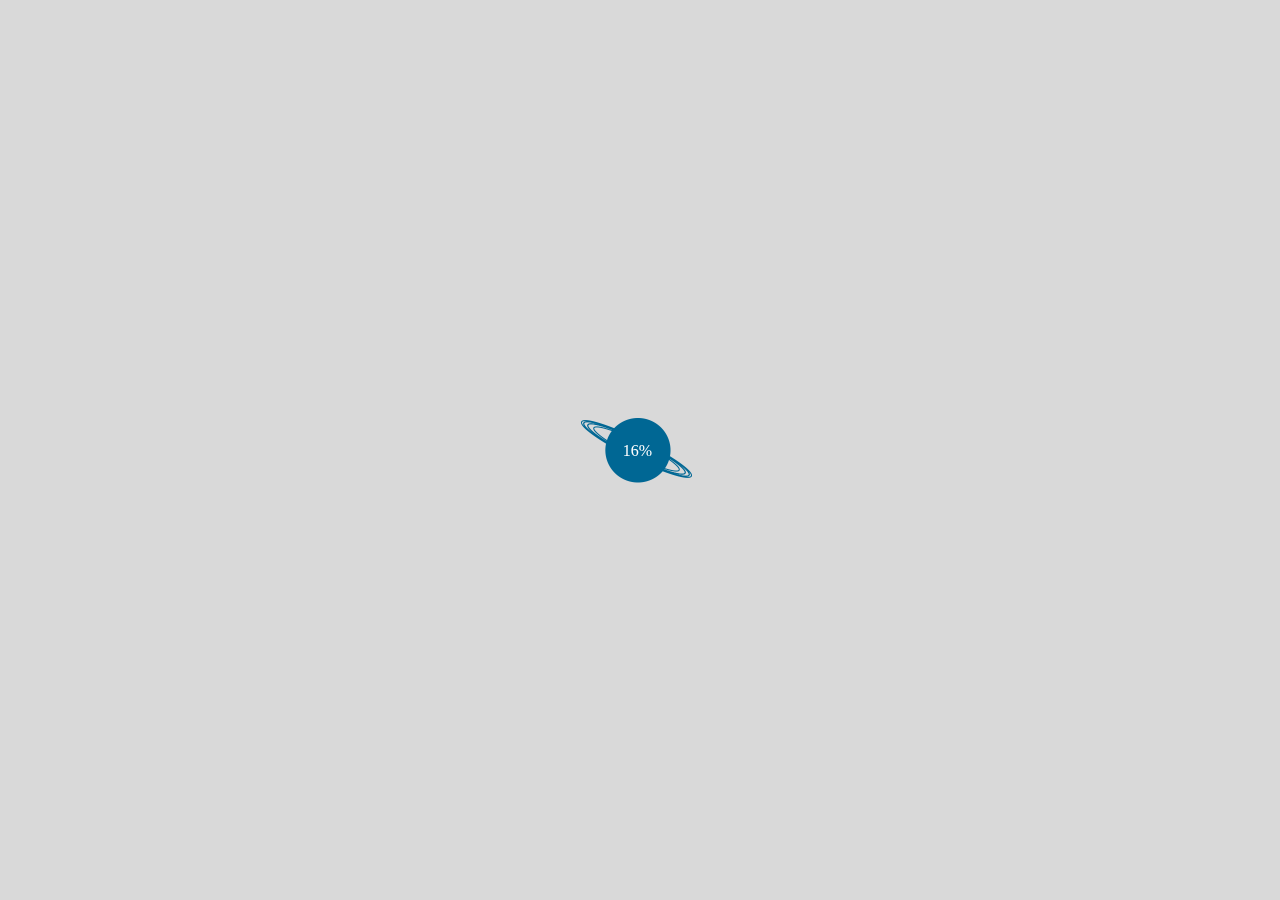
==== index.html @ f5c0e862 "first commit" ====
<html>
<head>
	<title>贴吧合伙人商业挑战赛</title>
	<meta charset="utf-8">
    <meta name="viewport" content="width=640px, height=1009px, initial-scale=1.0,user-scalable=no">
	<meta name="format-detection" content="telephone=no">
	<meta http-equiv="Cache-Control" content="no-cache, no-store, must-revalidate">
	<meta http-equiv="Pragma" content="no-cache">
	<meta http-equiv="Expires" content="0">
	<link rel="stylesheet" type="text/css" href="static/css/swiper.min.css">
	<link rel="stylesheet" type="text/css" href="static/css/lib/animate.css">
	<link rel="stylesheet" type="text/css" href="static/css/animate.css">
	<!-- <link rel="stylesheet" type="text/css" href="static/css/index.css"> -->
	<link rel="stylesheet" type="text/css" href="static/css/index1.css">
	<link rel="stylesheet" type="text/css" href="static/css/icons.css">
	<link rel="stylesheet" type="text/css" href="static/css/layout.css">

	<style type="text/css">
    html, body {
        position: relative;
        height: 100%;
    }
    body {
        background: #eee;
        /*font-family: Helvetica Neue, Helvetica, Arial, sans-serif;*/
        font-size: 12px;
        color:#000;
        margin: 0;
        padding: 0;
        /*text-align: justify;*/
        /*line-height: 1.1em;*/
    }
    *{
    	margin: 0;
    	padding: 0;
    }
    .tx-1-4{
		font-size: 1.4em;
	}

	.tx-1-3{
		font-size: 1.3em;
	}

	.tx-1-2{
		font-size: 1.2em;
	}
	.cf:after {
		content: '';
		display: block;
		clear: both;
		height: 0;
		overflow: hidden;
		visibility: hidden;
	}


	.dialog{
		padding: 5px;
		background: black;
		color: white;
		font-size: 12px;
		border-radius: 3px;
		display: inline-block;
		text-align: justify;
		line-height: 13px;
	}


	@-webkit-keyframes btnRotate {
	0% {
	    -webkit-transform: rotateZ(0deg);
	    }
	100% {
	    -webkit-transform: rotateZ(360deg);
	    }
	}
	.i-circle-in{
	    -webkit-animation: btnRotate 30s linear infinite;
	}
	@-webkit-keyframes btnRotateReserve {
	0% {
	    -webkit-transform: rotateZ(0deg);
	    }
	100% {
	    -webkit-transform: rotateZ(-360deg);
	    }
	}
	.i-circle-out{
	    -webkit-animation: btnRotateReserve 30s linear infinite;
	}

    .swiper-container {
        width: 100%;
        height: 100%;
        background: #000;
        color: white;
    }


	</style>
</head>
<body>
	<img src="static/images/baodian.png" style="display:none">
	<div class="swiper-container">
	    <!-- Additional required wrapper -->
	    <div class="swiper-wrapper">
	        <!-- Slides -->
	        <div class="swiper-slide m1" id="p0">
	        	<div id="planet-loading">
	        		<p><i class="icon i-planet-loading"></i></p>
	        		<p id="loading-text"><span id="loading-num">0</span>%</p>
	        	</div>
	        </div>
	        <div class="swiper-slide m1" id="p1">
	        	<div id="titles">
	        		<i class="icon2 i-circle-in"></i>
	        		<i class="icon2 i-circle-out"></i>
	        		<i id="bd-title" class="text t-db"></i>
		        	<i id="bd-sub-title" class="text t-db-sub"></i>	
	        	</div>
	        	<i id="planet" class="icon i-planet upsidedown"></i>
	        	<i id="secret" class="text t-tangsen"></i>
	        	<i id="tangsen" class="icon i-tangsen"></i>
	        	<div id="to-go-wrapper">
	        		<p class="to-go">GO!</p>
	        		<i class="icon i-to-go upsidedown-fade"></i>
	        	</div>
	        </div>
	        
 			<div class="swiper-slide m1" id="p2">
	        	<div id="waimai-text1">
	        		<i class="text t-waimai1"></i>
	        	</div>
	        	<div id="bajie-dialog">
	        		<div class="dialog">怎么他们就成了土豪和白富美了呢，我老猪弄点钱全扔在肚子了，怎么说？</div>
	        		<i class="icon i-arrow-top-right"></i>
	        	</div>
	        	<div id="waimai-text2">
	        		<i class="text t-waimai2"></i>
	        	</div>
	        	<div id="gaolaozhuang-dialog">
	        		<div class="dialog">八戒，尼玛喊你回家吃饭</div>
	        		<i class="icon i-arrow-bottom-left"></i>
	        	</div>
	        	<i id="waimai-chart" class="icon i-pie-chart"></i>
	        	<p id="zhongkouwei"><i class="text t-waimai3"></i> </p>
	        	<div class="to-go-wrapper-fade" style="left:15%">	
	        	  <i class="icon i-to-go upsidedown-fade"></i>
	        	</div>
	        </div>
	        
 			<div class="swiper-slide m1" id="p3">
 				<div id="modi-text1">
 					<i class="text t-modi1"></i>
 					<i class="icon i-girls"></i>
 				</div>
 				<div id="baigujing-dialog">
	        		<div class="dialog">我的事业线我做主！</div>
	        		<i class="icon i-arrow-middle"></i>
	        	</div>

 				<div id="modi-text2">
 					<i class="text t-modi2"></i>		
 					<ul id="modi-analyze" class="cf">
 						<li class="i-modi0" style="width:30px;height:20px;background:#665ce1;top:23px">
 						</li>
 						<li style="left: 5px;top:5px">
 							<i class="icon i-modi1"></i> 						
 						</li>
 						<li style="left: 10px;">
 							<i class="icon i-modi2"></i> 						
 						</li>
 						<li style="left: 15px;top:14px">
 							<i class="icon i-modi3"></i> 						
 						</li>
 					</ul>
 				</div>
 				<div id="modi-text3">
 					<ul id="girl-dialogs" class="cf">
 						<li>
 							<i class="icon i-girl1"></i>
 						</li>
 						<li>
 							<i class="icon i-girl2"></i>
 						</li>
 						<li>
 							<i class="icon i-girl3"></i>
 						</li>
 						<li>
 							<i class="icon i-girl4"></i>
 						</li>

 					</ul>
 					<i class="icon i-girls-big"></i>
 				</div>
 				<div class="to-go-wrapper-fade" style="left:15%">	
	        		<i class="icon i-to-go upsidedown-fade"></i>
	        	</div>

 			</div>

 			<div class="swiper-slide m1" id="p4">
 				<div id="pp-text1">
 					<i class="text t-pp1"></i>		
 				</div>
 				<div id="pp-text2">
 					<i class="text t-pp2"></i>		
 				</div>
 				<div id="nverguo-dialog">
 					<div class="dialog">我终于知道为什么红孩儿总是光着屁股了……</div>
	        		<i class="icon i-arrow-bottom-left"></i>
 				</div>

 				<div id="pp-text3">
 					<i class="text t-pp3"></i>		
 				</div>
 				<div class="to-go-wrapper-fade" style="right:27%">	        	
 					<i class="icon i-to-go upsidedown-fade"></i>
				</div>
 			</div>
 			<div class="swiper-slide m1" id="p5">
 				<div id="mobile-text1">
 					<i class="text t-mobile1"></i>		
 					<p> <i class="icon i-at-home"></i> </p>
 					<p> <i class="icon i-on-bus"></i> </p>
					<p> <i class="icon i-in-restaurant"></i> </p>
 				</div>
 				 <div id="pansidong-dialog">
 					<div class="dialog">你们不上网会难过，姐不上网会挨饿。</div>
	        		<i class="icon i-arrow-bottom-right"></i>
 				</div>		
 				<div id="mobile-text2">
 					<i class="text t-mobile2"></i>		
 				</div>
 				<div class="to-go-wrapper-fade" style="right:17%">	        	  	<i class="icon i-to-go upsidedown-fade"></i>
 				</div>
 			</div>
 			<div class="swiper-slide m1" id="p6">
 				<div class="zhenjing">
 					<i class="icon i-cover"></i>
 					<i class="text t-zhenjing"></i>
 				</div>
 				<div class="btns">
 					<p><i class="icon i-btn1"></i></p>
 					<p><i class="icon i-btn2"></i></p>
 				</div>
 				<div class="xitian-dialog">
 					<div class="dialog">商业挑战, 不妨一试?</div>
	        		<i class="icon i-arrow-top-left"></i>
 				</div>
 			</div>

 			

	    </div>
	</div>
	<script type="text/javascript" src="static/js/jquery-1.10.2.min.js"></script>
	<script type="text/javascript" src="static/js/swiper.jquery.min.js"></script>
	<script type="text/javascript" src="static/js/touch.js"></script>
	<script type="text/javascript" src="static/js/index.js"></script>

	<script type="text/javascript">
	</script>
</body>
</html>
---- static/css/index.css ----
﻿
/*动画区域*/
.delay0_1{
animation-delay:0.5s;
-webkit-animation-delay:0.5s;
}

.delay1{
animation-delay:1s;
-webkit-animation-delay:1s;
}
.delay1_1{
animation-delay:1.5s;
-webkit-animation-delay:1.5s;
}
.delay2{
animation-delay:2s;
-webkit-animation-delay:2s;
}
.delay2_1{
animation-delay:2.5s;
-webkit-animation-delay:2.5s;
}
.delay3{
animation-delay:3s;
-webkit-animation-delay:3s;
}

.delay3_1{
animation-delay:3.5s;
-webkit-animation-delay:3.5s;
}
.delay4{
animation-delay:4s;
-webkit-animation-delay:4s;
}
.delay4_1{
animation-delay:4.5s;
-webkit-animation-delay:4.5s;
}
.delay5{
animation-delay:5s;
-webkit-animation-delay:5s;
}
.delay5_1{
animation-delay:5.5s;
-webkit-animation-delay:5.5s;
}
.delay6{
animation-delay:6s;
-webkit-animation-delay:6s;
}
.delay6_1{
animation-delay:6.5s;
-webkit-animation-delay:6.5s;
}
.delay7{
animation-delay:7s;
-webkit-animation-delay:7s;
}
.delay7_1{
animation-delay:7.5s;
-webkit-animation-delay:7.5s;
}
.delay8{
animation-delay:8s;
-webkit-animation-delay:8s;
}

.delay8_1{
animation-delay:8.5s;
-webkit-animation-delay:8.5s;
}
.delay9{
animation-delay:9s;
-webkit-animation-delay:9s;
}
.delay9_1{
animation-delay:9.5s;
-webkit-animation-delay:9.5s;
}
.delay10{
animation-delay:10s;
-webkit-animation-delay:10s;
}
.delay10_1{
animation-delay:10.5s;
-webkit-animation-delay:10.5s;
}

.delay11{
animation-delay:11s;
-webkit-animation-delay:11s;
}




@-webkit-keyframes fadeIn {
  0% {opacity: 0;}
  100% {opacity: 1;}
}

@keyframes fadeIn {
  0% {opacity: 0;}
  100% {opacity: 1;}
}
.fadeIn {
  
  -webkit-animation-name: fadeIn;
          animation-name: fadeIn;
  -webkit-animation-duration: 1s;
          animation-duration: 1s;
  -webkit-animation-fill-mode: both;
          animation-fill-mode: both;
      -webkit-animation-timing-function:ease-in;
      animation-timing-function:ease-in;
}
@-webkit-keyframes fadeOut{
  0% {opacity: 1;}
  100% {opacity: 0;}
}

@keyframes fadeOut {
  0% {opacity: 1;}
  100% {opacity: 0;}
}
.fadeOut {
  -webkit-animation-name: fadeOut;
          animation-name: fadeOut;
  -webkit-animation-duration: 1s;
          animation-duration: 1s;
  -webkit-animation-fill-mode: both;
          animation-fill-mode: both;
      -webkit-animation-timing-function:ease-in;
      animation-timing-function:ease-in;
}


/*定位元素*/
.sprite {display:inline-block; overflow:hidden; background-repeat: no-repeat;background-image:url(../images/sentence.png);position:absolute;display: none;}
.sentence01 {width:164px; height:512px; background-position: -2px -738px}
.sentence02 {width:53px; height:414px; background-position: -484px -547px}
.sentence101 {width:396px; height:78px; background-position: -539px -295px}
.sentence102 {width:421px; height:44px; background-position: -539px -211px}
.sentence1031 {width:92px; height:339px; background-position: -915px -953px;}
.sentence1032 {width:92px; height:339px; background-position: -821px -905px}
.sentence11 {width:547px; height:90px; background-position: -2px -2px}
.sentence111 {width:392px; height:528px; background-position: -539px -375px}
.sentence12 {width:543px; height:54px; background-position: -2px -94px}
.sentence131 {width:92px; height:329px; background-position: -378px -1648px;}
.sentence132 {width:92px; height:329px; background-position: -378px -1317px}
.sentence21 {width:391px; height:79px; background-position: -2px -192px}
.sentence22 {width:418px; height:36px; background-position: -539px -257px}
.sentence231 {width:93px; height:336px; background-position: -389px -530px;}
.sentence232 {width:93px; height:336px; background-position: -395px -192px}
.sentence31 {width:373px; height:115px; background-position: -2px -570px}
.sentence32 {width:430px; height:41px; background-position: -539px -168px}
.sentence331 {width:92px; height:349px; background-position: -284px -1659px;}
.sentence332 {width:92px; height:349px; background-position: -284px -1308px}
.sentence41 {width:387px; height:77px; background-position: -2px -273px}
.sentence42 {width:387px; height:50px; background-position: -2px -352px}
.sentence431 {width:92px; height:356px; background-position: -2px -1610px;}
.sentence432 {width:92px; height:356px; background-position: -2px -1252px}
.sentence51 {width:83px; height:463px; background-position: -933px -488px}
.sentence52 {width:38px; height:318px; background-position: -971px -168px}
.sentence531 {width:92px; height:352px; background-position: -394px -963px;}
.sentence532 {width:92px; height:352px; background-position: -539px -905px}
.sentence61 {width:456px; height:78px; background-position: -551px -88px}
.sentence62 {width:316px; height:49px; background-position: -2px -687px}
.sentence631 {width:92px; height:352px; background-position: -190px -1523px;}
.sentence632 {width:92px; height:352px; background-position: -96px -1523px}
.sentence71 {width:130px; height:343px; background-position: -168px -738px}
.sentence72 {width:39px; height:395px; background-position: -498px -150px}
.sentence731 {width:92px; height:350px; background-position: -168px -1083px;}
.sentence732 {width:92px; height:438px; background-position: -300px -868px}
.sentence81 {width:385px; height:90px; background-position: -2px -404px}
.sentence82 {width:385px; height:72px; background-position: -2px -496px}
.sentence831 {width:92px; height:337px; background-position: -488px -1259px;}
.sentence832 {width:92px; height:337px; background-position: -633px -1246px}
.sentence91 {width:458px; height:84px; background-position: -551px -2px}
.sentence92 {width:494px; height:40px; background-position: -2px -150px}
.sentence931 {width:92px; height:339px; background-position: -727px -905px;}
.sentence932 {width:92px; height:339px; background-position: -633px -905px}

.sentence01 {top:313px;left:262px;}
.sentence02 {top:418px;left:192px;}
.sentence101 {top:372px;left:166px;}
.sentence102 {top:472px;left:166px;}
.sentence1031 {top:206px;left:58px;}
.sentence1032 {top:206px;left:58px;}
.sentence11 {top:475px;left:43px;}
.sentence111{top:147px;left:104px;}
.sentence12 {top:571px;left:43px;}
.sentence131 {top:182px;left:279px;}
.sentence132{top:182px;left:279px;}
.sentence21 {top:180px;left:32px;}
.sentence22 {top:279px;left:32px;}
.sentence231 {top:168px;left:453px;}
.sentence232 {top:168px;left:453px;}
.sentence31 {top:464px;left:16px;}
.sentence32 {top:600px;left:16px;}
.sentence331 {top:182px;left:83px;}
.sentence332 {top:182px;left:83px;}
.sentence41 {top:450px;left:94px;}
.sentence42 {top:544px;left:94px;}
.sentence431 {top:162px;left:479px;}
.sentence432 {top:162px;left:479px;}
.sentence51 {top:173px;left:370px;}
.sentence52 {top:173px;left:278px;}
.sentence531{top:188px;left:483px;}
.sentence532 {top:188px;left:483px;}
.sentence61{top:254px;left:32px;}
.sentence62{top:350px;left:32px;}
.sentence631 {top:162px;left:501px;}
.sentence632 {top:162px;left:501px;}
.sentence71 {top:154px;left:487px;}
.sentence72 {top:154px;left:423px;}
.sentence731 {top:158px;left:35px;}
.sentence732 {top:158px;left:35px;}
.sentence81 {top:164px;left:202px;}
.sentence82 {top:255px;left:202px;}
.sentence831 {top:163px;left:49px;}
.sentence832 {top:163px;left:49px;}
.sentence91 {top:435px;left:58px;}
.sentence92 {top:540px;left:22px;}
.sentence931{top:156px;left:516px;}
.sentence932{top:153px;left:516px;}

.photo {display:inline-block; overflow:hidden; background-repeat: no-repeat;position: absolute;left:0;display:none;}
.photo1 {width:640px; height:469px;background-image:url(../images/photo1.png);top:667px;bottom:0px;}
.photo10 {width:640px; height:355px;background-image:url(../images/photo10.png);bottom:0px;}
.photo2 {width:640px; height:505px;background-image:url(../images/photo2.png);bottom:0px;}
.photo3 {width:640px; height:443px;background-image:url(../images/photo3.png);top:643px;}
.photo4 {width:640px; height:458px;background-image:url(../images/photo4.png);top:678px;}
.photo5 {width:640px; height:466px;background-image:url(../images/photo5.png);top:670px;}
.photo6 {width:640px; height:381px;background-image:url(../images/photo6.png);top:755px;}
.photo7 {width:640px; height:381px;background-image:url(../images/photo7.png);bottom:0px;}
.photo8 {width:640px; height:368px;background-image:url(../images/photo8.png);bottom:0px;}
.photo9 {width:640px; height:550px;background-image:url(../images/photo9.png);top:586px;}
.photo14{top:622px;}
.photo34{top:514px;}   
.photo44{top:534px;}
.photo54{top:570px;} 
.photo64{top:655px;}
.photo94{top:486px;}
.photo55{bottom:0px;}        
.sprite-last {display:inline-block; overflow:hidden; background-repeat: no-repeat;background-image:url(../images/last-page.png);position: absolute;}
.job1 {width:443px; height:90px; background-position: -447px -385px}
.job2 {width:443px; height:90px; background-position: -2px -303px}
.job3 {width:443px; height:90px; background-position: -544px -293px}
.job4 {width:442px; height:90px; background-position: -2px -395px}
.last-title-1 {width:545px; height:141px; background-position: -2px -2px}
.last-title-2 {width:540px; height:156px; background-position: -2px -145px}
.share {width:396px; height:289px; background-position: -549px -2px}

.job1 {top:228px;left:98px;}
.job2 {top:336px;left:98px;}
.job3 {top:444px;left:98px;}
.job4 {top:552px;left:98px;}
.last-title-1 {top:78px;left:46px;}
.last-title-2 {top:662px;left:46px;}
.share {top:51px;left:196px;}

.job16 {top:278px;left:98px;}
.job26 {top:386px;left:98px;}
.job36 {top:494px;left:98px;}
.job46 {top:602px;left:98px;}
.last-title-16 {top:128px;left:46px;}
.last-title-26 {top:712px;left:46px;}
.share-mask{
    height:2000px;
    display:none;
    position:fixed;
    width:640px;
    background-color: rgba(0,0,0,0.85);
    top:0px;
}
.mask-gobal{
  position:fixed;
  background:#fff;
  top:0px;
  width:100%;
  height:2000px;
  z-index:1000;
 }
.load-word{
  width:100%;
  text-align:center;
  font-size:20px;
  font-family: "微软雅黑";
  color:#a3a3a3;
  position:fixed;
  top:618px;
}
.load-img{
  position:fixed;
  top:365px;
  left:50%;
  width: 30%;
  margin-left:-15% 
}
.up-15{
  transform: translate(0,-150px);
  -webkit-transform:translate(0,-150px);
}
.up-64{
  transform: translate(0,-64px);
  -webkit-transform:translate(0,-64px);
}
.up-50{
  transform: translate(0,-50px);
  -webkit-transform:translate(0,-50px);
}
.music-sprite {display:inline-block; overflow:hidden; background-repeat: no-repeat;background-image:url(../images/music.png);position: absolute;}
.musicoff{width:47px; height:47px; background-position: -2px -51px}
.music{width:47px; height:47px; background-position: -2px -2px}
#musicBtn{
  position: absolute;
  top:20px;
  right:20px;      
}
.arrow-one{
  transform: rotate(180deg);
  -webkit-transform:rotate(180deg);
}
---- static/css/index1.css ----
.upsidedown{
	-webkit-animation: updownup 3s linear infinite;
	-moz-animation: updownup 3s linear infinite;
	-ms-animation: updownup 3s linear infinite;
	-o-animation: updownup 3s linear infinite;
	animation: updownup 3s linear infinite;
}
.upsidedown-fade{
	-webkit-animation: updownup-five 1s linear infinite;
	-moz-animation: updownup-five 1s linear infinite;
	-ms-animation: updownup-five 1s linear infinite;
	-o-animation: updownup-five 1s linear infinite;
	animation: updownup-five 1s linear infinite;
}

.animated0_3{
	-webkit-animation-duration: 0.3s;
		animation-duration: 0.3s;
		-webkit-animation-fill-mode: both;
		animation-fill-mode: both;
}
.animated0_5{
	-webkit-animation-duration: 0.5s;
		animation-duration: 0.5s;
		-webkit-animation-fill-mode: both;
		animation-fill-mode: both;
}
.animated1{
	-webkit-animation-duration: 1s;
		animation-duration: 1s;
		-webkit-animation-fill-mode: both;
		animation-fill-mode: both;
}

.animated1_5{
	-webkit-animation-duration: 1.5s;
		animation-duration: 1.5s;
		-webkit-animation-fill-mode: both;
		animation-fill-mode: both;
}

.delay0_1{
animation-delay:0.5s;
-webkit-animation-delay:0.5s;
}

.delay1{
animation-delay:1s;
-webkit-animation-delay:1s;
}
.delay1_1{
animation-delay:1.5s;
-webkit-animation-delay:1.5s;
}
.delay2{
animation-delay:2s;
-webkit-animation-delay:2s;
}
.delay2_1{
animation-delay:2.5s;
-webkit-animation-delay:2.5s;
}
.delay3{
animation-delay:3s;
-webkit-animation-delay:3s;
}

.delay3_1{
animation-delay:3.5s;
-webkit-animation-delay:3.5s;
}
.delay4{
animation-delay:4s;
-webkit-animation-delay:4s;
}
.delay4_1{
animation-delay:4.5s;
-webkit-animation-delay:4.5s;
}
.delay5{
animation-delay:5s;
-webkit-animation-delay:5s;
}
.delay5_1{
animation-delay:5.5s;
-webkit-animation-delay:5.5s;
}
.delay6{
animation-delay:6s;
-webkit-animation-delay:6s;
}
.delay6_1{
animation-delay:6.5s;
-webkit-animation-delay:6.5s;
}
.delay7{
animation-delay:7s;
-webkit-animation-delay:7s;
}
.delay7_1{
animation-delay:7.5s;
-webkit-animation-delay:7.5s;
}
.delay8{
animation-delay:8s;
-webkit-animation-delay:8s;
}

.delay8_1{
animation-delay:8.5s;
-webkit-animation-delay:8.5s;
}
.delay9{
animation-delay:9s;
-webkit-animation-delay:9s;
}
.delay9_1{
animation-delay:9.5s;
-webkit-animation-delay:9.5s;
}
.delay10{
animation-delay:10s;
-webkit-animation-delay:10s;
}
.delay10_1{
animation-delay:10.5s;
-webkit-animation-delay:10.5s;
}

.delay11{
animation-delay:11s;
-webkit-animation-delay:11s;
}


    #p1, #p2, #p3, #p4, #p5, #p6{
    	background-repeat: no-repeat;
    	background-position:center;
        -webkit-background-size: auto 100%;
        background-size: auto 100%; 
    }
    #p0{
    	background: #d9d9d9;
    }
    #p1{
    	background-color: #d9d9d9;
    	background-image: url('bg/p1.jpg');
    }
    #p2{
    	background-image: url('bg/p2.jpg'), -webkit-gradient(linear, left top, left bottom, from(#31ccc0), to(#2897ca)); 
    	background-image: url('bg/p2.jpg'), -webkit-linear-gradient(to bottom, #31ccc0, #2897ca);
    	background-image: url('bg/p2.jpg'), -moz-linear-gradient(to bottom, #31ccc0, #2897ca);    	
    	background-image: url('bg/p2.jpg'), linear-gradient(to bottom, #31ccc0, #2897ca);
    	background-image: url('bg/p2.jpg'), -o-linear-gradient(to bottom, #31ccc0, #2897ca);    	
    }    
    #p3{
    	background-image: url('bg/p3.jpg'), -webkit-gradient(linear, left top, left bottom, from(#3493d0), to(#c179f4)); 
    	background-image: url('bg/p3.jpg'), -webkit-linear-gradient(to bottom, #3493d0, #c179f4);
    	background-image: url('bg/p3.jpg'), -moz-linear-gradient(to bottom, #3493d0, #c179f4);    	
    	background-image: url('bg/p3.jpg'), linear-gradient(to bottom, #3493d0, #c179f4);
    	background-image: url('bg/p3.jpg'), -o-linear-gradient(to bottom, #3493d0, #c179f4);    	    	
/*    	background-image: url('static/css/bg/p3.jpg'), linear-gradient(to bottom, #3493d0, #c179f4);*/
	}
    #p4{
    	background-image: url('bg/p4.jpg'), -webkit-gradient(linear, left top, left bottom, from(#ca73e7), to(#f04b3e)); 
    	background-image: url('bg/p4.jpg'), -webkit-linear-gradient(to bottom, #ca73e7, #f04b3e);
    	background-image: url('bg/p4.jpg'), -moz-linear-gradient(to bottom, #ca73e7, #f04b3e);    	
    	background-image: url('bg/p4.jpg'), linear-gradient(to bottom, #ca73e7, #f04b3e);
    	background-image: url('bg/p4.jpg'), -o-linear-gradient(to bottom, #ca73e7, #f04b3e);    	    	
    }
    #p5{
    	background-image: url('bg/p5.jpg'), -webkit-gradient(linear, left top, left bottom, from(#f14f3a), to(#f1973a)); 
    	background-image: url('bg/p5.jpg'), -webkit-linear-gradient(to bottom, #f14f3a, #f1973a);
    	background-image: url('bg/p5.jpg'), -moz-linear-gradient(to bottom, #f14f3a, #f1973a);    	
    	background-image: url('bg/p5.jpg'), linear-gradient(to bottom, #f14f3a, #f1973a);
    	background-image: url('bg/p5.jpg'), -o-linear-gradient(to bottom, #f14f3a, #f1973a);    	    	    	
    	/*background-image: url('static/css/bg/p5.jpg'), linear-gradient(to bottom, #f14f3a, #f1973a);*/
    }    
    #p6{
    	background-image: url('bg/p6.jpg'), -webkit-gradient(linear, left top, left bottom, from(#f2a339), to(#fefc26)); 
    	background-image: url('bg/p6.jpg'), -webkit-linear-gradient(to bottom, #f2a339, #fefc26);
    	background-image: url('bg/p6.jpg'), -moz-linear-gradient(to bottom, #f2a339, #fefc26);    	
    	background-image: url('bg/p6.jpg'), linear-gradient(to bottom, #f2a339, #fefc26);
    	background-image: url('bg/p6.jpg'), -o-linear-gradient(to bottom, #f2a339, #fefc26);    	    	    	

    	/*background-image: url('static/css/bg/p6.jpg'), linear-gradient(to bottom, #f2a339, #fefc26);*/
    }
---- static/css/icons.css ----
.icon{
	background: url('icons/icons1.png');
	display: inline-block;
	background-size: 500px 600px;
}
.icon2{
	background: url('icons/icon2.png');
	display: inline-block;
	background-size: 500px 600px;
}
.i-planet-loading{
	width: 115px;
	height: 67px;
	background-position: -345px -185px;
}
.i-planet{
	width: 80px;
	height: 45px;
	background-position: 0 0;
}
.i-circle-in{ 
  width: 211px;
  height: 211px;
  background-position: -8px -2px;
}
.i-circle-out{
  width: 229px;
  height: 229px;
  background-position: -2px -220px;
}

.i-tangsen{
  width: 170px;
  height: 155px;
  background-position: 0 -58px;
}
.i-to-go{
	width: 20px;
	height: 36px;
	background-position: 0 -220px;
}
.i-cow{
	width: 120px;
	height: 15px;
	background-position: 0 -255px;
}

.i-girls{
	width: 140px;
	height: 50px;
	background-position: 0 -278px;
}
.i-cow{
	width: 120px;
	height: 15px;
	background-position: 0 -255px;
}
.i-girls-big{
	width: 225px;
	height: 70px;
	background-position: 0 -330px;
}
.i-pie-chart{
	width: 250px;
	height: 115px;
	background-position: 0px -434px;	
}
.i-chart{
	width: 110px;
	height: 45px;
	background-position: -85px 0px;
}
.i-at-home{
	width: 140px;
	height: 50px;
	background-position: -180px -55px;
}
.i-on-bus{
  width: 140px;
  height: 55px;
  background-position: -180px -106px;
}
.i-in-restaurant{
	width: 140px;
	height: 52px;
	background-position: -180px -160px;
}
.i-arrow-top-right{
	width: 10px;
	height: 10px;
	background-position: 0 -410px;
}
.i-arrow-bottom-left{
	width: 10px;
	height: 10px;
	background-position: -11px -410px;
}
.i-arrow-middle{
	width: 10px;
	height: 10px;
	background-position: -22px -410px;
}
.i-arrow-bottom-right{
	width: 10px;
	height: 10px;
	background-position: -32px -410px;
}

.i-arrow-top-left{
	width: 10px;
	height: 10px;
	background-position: -43px -410px;
}
.i-arrow-bottom-right-blue{
	width: 10px;
	height: 10px;
	background-position: -57px -410px;
}

.i-arrow-bottom-left-blue{
	width: 10px;
	height: 10px;
	background-position: -70px -410px;
}
.i-girl1{
	width: 70px;
	height: 45px;
	background-position: 0px -556px;	
}
.i-girl2{
	width: 68px;
	height: 45px;
	background-position: -74px -556px;	
}
.i-girl3{
	width: 58px;
	height: 45px;
	background-position: -146px -556px;	
}
.i-girl4{
  width: 40px;
  height: 45px;
  background-position: -205px -556px;	
}
.i-modi1{
	width: 48px;
	height: 48px;
	background-position: -265px -525px;
}
.i-modi2{
	width: 55px;
	height: 55px;
	background-position: -314px -518px;
}
.i-modi3{
	width: 60px;
	height: 60px;
	background-position: -371px -515px;
}


.i-cover{
	width: 55px;
	height: 165px;
	background-position: -340px -2px;
}

.i-btn1{
	width: 219px;
	height: 39px;
	background-position: -264px -432px;
}
.i-btn2{
	width: 219px;
	height: 39px;
	background-position: -264px -471px;
}

/*文字部分*/
.text{	
	background: url('icons/text.png');
	display: inline-block;
	background-size: 500px 600px;
}
.t-db{
	width: 225px;
	height: 123px;
	background-position: 0 0;
}
.t-db-sub{
	width: 225px;
	height: 40px;
	background-position: 0 -123px;
}
.t-tangsen{
	width: 150px;
	height: 27px;
	background-position: 0 -165px;
}
.t-waimai1{
	width: 138px;
	height: 110px;
	background-position: 0 -195px;
}
.t-waimai2{
	width: 162px;
	height: 78px;
	background-position: 0 -305px;
}
.t-waimai3{
	width: 155px;
	height: 20px;
	background-position: 0 -390px;
}

.t-modi1{
	width: 150px;
	/*height: 100px;*/
	height: 50px;
	background-position: 0 -412px;
}
.t-modi2{
	width: 150px;
	height: 32px;
	background-position: 0 -512px;
}


.t-pp1{
	width: 227px;
	height: 63px;
	background-position: -173px -200px;
}
.t-pp2{
	width: 227px;
	height: 73px;
	background-position: -173px -275px;
}
.t-pp3{
	width: 170px;
	height: 140px;
	background-position: -173px -355px;
}

.t-mobile1{
	width: 145px;
	height: 45px;
	background-position: -183px -507px;
}
.t-mobile2{
	width: 165px;
	height: 55px;
	background-position: -0 -545px;
}

.t-zhenjing{
  width: 147px;
  height: 245px;
  background-position: -351px -349px;
}
---- static/css/layout.css ----
#p2 .to-go-wrapper-fade, #p3 .to-go-wrapper-fade, 
#p4 .to-go-wrapper-fade, #p5 .to-go-wrapper-fade{
	position: absolute;
	bottom: 7px;
}

#planet-loading{
	position: absolute;
	top: 50%;
	left: 50%;
	margin-left: -60px;
	margin-top: -33px;
}
#loading-text{
  margin-top: -40px;
  text-align: center;
  font-size: 16px;
  line-height: 14px;
}

#titles{
	position: absolute;
	top: 5%;
  	left: 50%;
  	margin-left: -115px;
}
.i-circle-in, .i-circle-out{
	position: absolute;
}
.i-circle-in{
	top: 9px;
  left: 9px;
}
#bd-title{
	/*margin: auto;*/
	color: #4d4d4d;
	font-size: 45px;
	text-align: justify;
	margin-top: 40px;
    margin-left: 5px;
}

#bd-sub-title{
	color: white;
	font-size: 20px;
	margin: auto;
}
#secret{
  text-align: left;
  font-size: 12px;
  color: #4c5b61;
  /* width: 200px; */
  position: absolute;
  bottom: 42%;
  left: 6%;
}
#planet{
	position: absolute;
	top: 15%;
	right: 4%;
}
#tangsen{
	position: absolute;
	bottom: 10px;	
	left: 8%;
}
.i-to-go {
	margin-left: 3px;
}
.to-go{
	margin: 0;
    margin-bottom: 10px;
	font-size: 16px;
	color: #252525;
}
#to-go-wrapper{
  width: 40px;
  color: #252525;
  /* line-height: 20px; */
  position: absolute;
  right: 19%;
  bottom: 7px;	
}


/*p2*/
#waimai-text1{
	text-align: left;
	/*font-size: 14px;*/
	position: absolute;
	left: 30px;
	top: 20px;
	font-weight: 700;
	line-height: 17px
}
#waimai-text2{
	position: absolute;
	right: 10px;
	top: 37%;
	font-weight: 700;
	line-height: 17px;
	width: 190px;
}
#bajie-dialog{
	position: absolute;
	width: 200px;
	top: 25%;
	left: 3%;
}
#bajie-dialog .dialog{
	position: absolute;
	top: 8px;
}
#bajie-dialog .icon{
	position: absolute;
	top: 0px;
	right: 7px;
}
#gaolaozhuang-dialog{
	position: absolute;
	width: 200px;
	top: 54%;
	left: 54%;
}
#gaolaozhuang-dialog .dialog{
	position: absolute;
	top: 0px;
}
#gaolaozhuang-dialog .icon{
	position: absolute;
	top: 20px;
	left: 7px;
}
.i-pie-chart{
  position: absolute;
  bottom: 23.3%;
  margin-bottom: -58px;
  right: 8.1%;
}
#zhongkouwei{
	color: white;
	font-size: 16px;
	font-weight: 700;
	position: absolute;
	bottom: 15px;
	right: 35px;
}
/*p3*/
#modi-text1{
  position: absolute;
  width: 200px;
  right: 2px;
  top: 20px;
}
#modi-text2{
  position: absolute;
  width: 230px;
  left: 10px;
  top: 47%;
}
#modi-text3{
  position: absolute;
  width: 230px;
  right: 10px;
  bottom: 10px;
}
#modi-analyze{
	position: absolute;	  
	left: 0px;
	top: 25px;
	-webkit-animation-fill-mode: both;
	-webkit-transform:translate3d(0,0,0);
	-webkit-perspective: 1000;
}
#modi-analyze .icon{
	-webkit-animation-fill-mode: both;
	-webkit-transform:translate3d(0,0,0);
	-webkit-perspective: 1000;
}
#modi-analyze li{
	float: right;
	border-radius: 50%;
	color: white;
  	text-align: center;
  	padding-top: 10px;
  	position: relative;
}
#baigujing-dialog{
	position: absolute;
	width: 200px;
	top: 34%;
	left: 60%;
}
#baigujing-dialog .dialog{
	position: absolute;
	top: 0px;
}
#baigujing-dialog .icon{
	position: absolute;
	top: 20px;
	left: 57px;
}
#girl-dialogs li{
	float: left;
}
#girl-dialogs{
  position: absolute;
  left: -40px;
  top: -40px;
}
/*p4*/
#pp-text1{
  /*width: 220px;*/
  position: absolute;
  right: 10px;
  top: 20px;
}

#pp-text2{
  /*width: 200px;*/
  position: absolute;
  right: 10px;
  top: 100px;
}
#pp-text3{
  /*width: 180px;*/
  position: absolute;
  left: 10px;
  bottom: 30px;
}
#nverguo-dialog{
	position: absolute;
	width: 180px;
	top: 36%;
	left: 38%;
}
#nverguo-dialog .dialog{
	position: absolute;
	top: 0px;
}
#nverguo-dialog .icon{
	position: absolute;
	top: 34px;
	left: 7px;
}

/*p5*/
#mobile-text1{
  width: 160px;
  position: absolute;
  top: 20px;
  left: 20px;
}
#mobile-text1 .icon{
	margin-top: 10px;
	margin-left: 15px;
}
#mobile-text2{
  width: 160px;
  position: absolute;
  bottom: 28%;
  right: 10px;
}

#pansidong-dialog{
  position: absolute;
  width: 120px;
  top: 12%;
  left: 58%;
  text-align: justify;
}
#pansidong-dialog .dialog{
	position: absolute;
	top: 0px;
}
#pansidong-dialog .icon{
	position: absolute;
	top: 32px;
	left: 27px;
}

/*p6*/
.zhenjing{
	background:url('bg/baodian.png');
	background-size: 238px;
	  width: 240px;
	  height: 325px;
	  /* margin: auto; */
	  position: absolute;
	  top: 40%;
	  margin-top: -162px;
	  left: 50%;
	  margin-left: -120px;
}
.i-cover{
  position: absolute;
  top: 50%;
  left: 50%;
  margin-top: -80px;
  margin-left: -27px;
}

.t-zhenjing{
  position: absolute;
  top: 50%;
  left: 50%;
  margin-top: -122px;
  margin-left: -73px;
}
.btns{
  width: 218px;
  position: absolute;
  bottom: 10px;
  left: 50%;
  margin-left: -109px;
}
.xitian-dialog{
  position: absolute;
  bottom: 26%;
  right: 10px;
  width: 120px;
}

.xitian-dialog .dialog{
  position: absolute;
	top: 10px;
}

.xitian-dialog .icon{
  position: absolute;
  top: 0px;
  left: 30px;
}
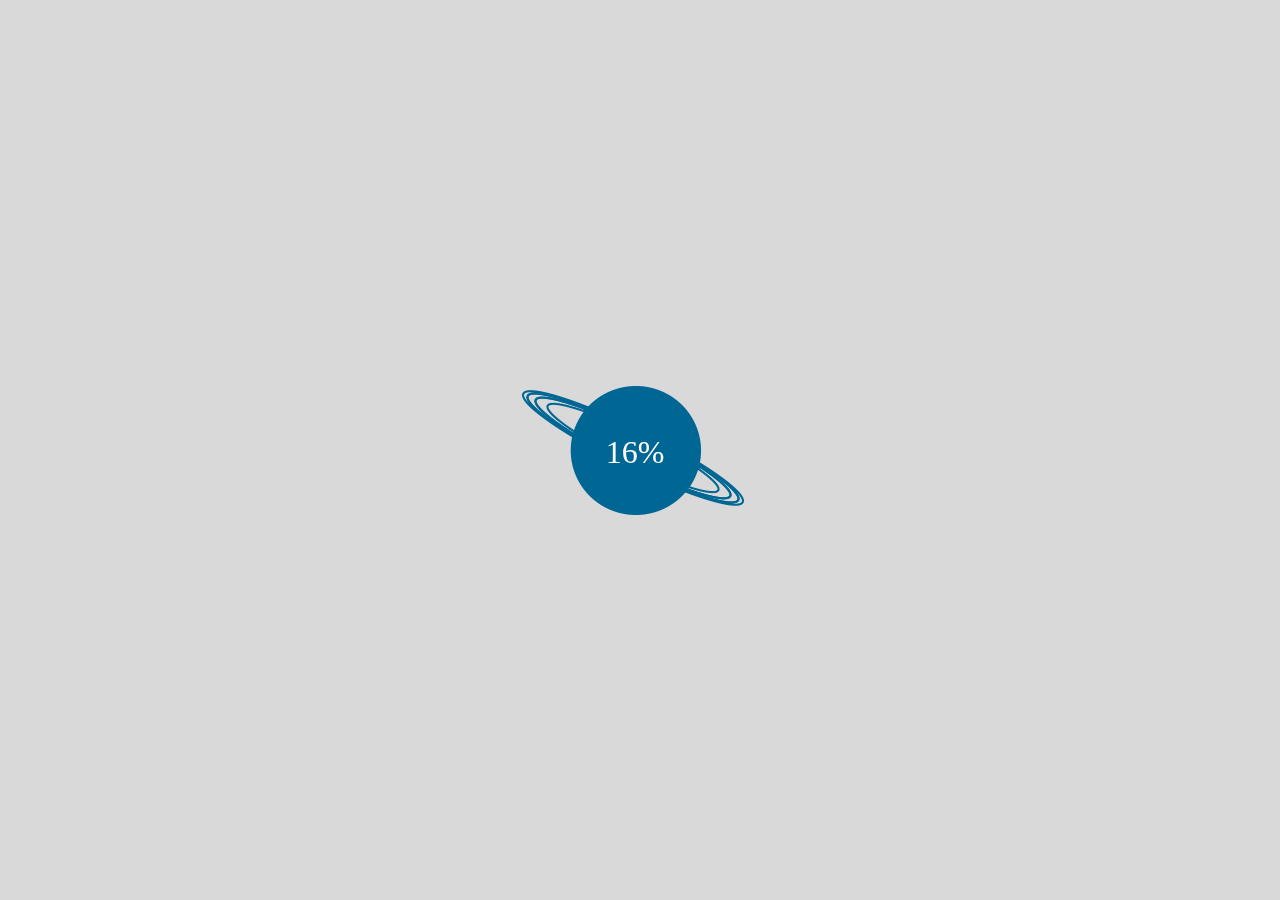
==== commit 20473791: "p1,p2 modify" ====
--- a/index.html
+++ b/index.html
@@ -2,7 +2,7 @@
 <head>
 	<title>贴吧合伙人商业挑战赛</title>
 	<meta charset="utf-8">
-    <meta name="viewport" content="width=640px, height=1009px, initial-scale=1.0,user-scalable=no">
+    <meta name="viewport"  content="target-densitydpi=device-dpi, width=640, height=1009, user-scalable=no">
 	<meta name="format-detection" content="telephone=no">
 	<meta http-equiv="Cache-Control" content="no-cache, no-store, must-revalidate">
 	<meta http-equiv="Pragma" content="no-cache">
@@ -56,14 +56,14 @@
 
 
 	.dialog{
-		padding: 5px;
+		padding: 10px;
 		background: black;
 		color: white;
-		font-size: 12px;
-		border-radius: 3px;
+		font-size: 24px;
+		border-radius: 6px;
 		display: inline-block;
 		text-align: justify;
-		line-height: 13px;
+		line-height: 26px;
 	}
 
 
@@ -194,7 +194,7 @@
  					</ul>
  					<i class="icon i-girls-big"></i>
  				</div>
- 				<div class="to-go-wrapper-fade" style="left:15%">	
+ 				<div class="to-go-wrapper-fade" style="left:100px">	
 	        		<i class="icon i-to-go upsidedown-fade"></i>
 	        	</div>
 
--- a/static/css/index1.css
+++ b/static/css/index1.css
@@ -136,8 +136,10 @@
     #p1, #p2, #p3, #p4, #p5, #p6{
     	background-repeat: no-repeat;
     	background-position:center;
-        -webkit-background-size: auto 100%;
-        background-size: auto 100%; 
+        -webkit-background-size: cover;
+        background-size: cover;
+        /*-webkit-background-size: auto 100%;*/
+        /*background-size: auto 100%; */
     }
     #p0{
     	background: #d9d9d9;
--- a/static/css/icons.css
+++ b/static/css/icons.css
@@ -1,70 +1,70 @@
 .icon{
 	background: url('icons/icons1.png');
 	display: inline-block;
-	background-size: 500px 600px;
+	/*background-size: 500px 600px;*/
 }
 .icon2{
 	background: url('icons/icon2.png');
 	display: inline-block;
-	background-size: 500px 600px;
+	/*background-size: 500px 600px;*/
 }
 .i-planet-loading{
-	width: 115px;
-	height: 67px;
-	background-position: -345px -185px;
+	width: 230px;
+	height: 134px;
+	background-position: -690px -370px;
 }
 .i-planet{
-	width: 80px;
-	height: 45px;
+	width: 160px;
+	height: 90px;
 	background-position: 0 0;
 }
 .i-circle-in{ 
-  width: 211px;
-  height: 211px;
-  background-position: -8px -2px;
+  width: 422px;
+  height: 422px;
+  background-position: -16px -4px;
 }
 .i-circle-out{
-  width: 229px;
-  height: 229px;
-  background-position: -2px -220px;
+  width: 458px;
+  height: 458px;
+  background-position: -4px -440px;
 }
 
 .i-tangsen{
-  width: 170px;
-  height: 155px;
-  background-position: 0 -58px;
+  width: 340px;
+  height: 310px;
+  background-position: 0 -116px;
 }
 .i-to-go{
-	width: 20px;
-	height: 36px;
-	background-position: 0 -220px;
+	width: 40px;
+	height: 72px;
+	background-position: 0 -440px;
+}
+.i-cow{
+	width: 240px;
+	height: 30px;
+	background-position: 0 -510px;
+}
+.i-pie-chart{
+	width: 500px;
+	height: 230px;
+	background-position: 0px -868px;	
+}
+.i-girls{
+	width: 140px;
+	height: 50px;
+	background-position: 0 -278px;
 }
 .i-cow{
 	width: 120px;
 	height: 15px;
 	background-position: 0 -255px;
 }
-
-.i-girls{
-	width: 140px;
-	height: 50px;
-	background-position: 0 -278px;
-}
-.i-cow{
-	width: 120px;
-	height: 15px;
-	background-position: 0 -255px;
-}
 .i-girls-big{
 	width: 225px;
 	height: 70px;
 	background-position: 0 -330px;
 }
-.i-pie-chart{
-	width: 250px;
-	height: 115px;
-	background-position: 0px -434px;	
-}
+
 .i-chart{
 	width: 110px;
 	height: 45px;
@@ -86,28 +86,28 @@
 	background-position: -180px -160px;
 }
 .i-arrow-top-right{
-	width: 10px;
-	height: 10px;
-	background-position: 0 -410px;
+	width: 20px;
+	height: 20px;
+	background-position: 0 -820px;
 }
 .i-arrow-bottom-left{
-	width: 10px;
-	height: 10px;
-	background-position: -11px -410px;
+	width: 20px;
+	height: 20px;
+	background-position: -22px -820px;
 }
 .i-arrow-middle{
-	width: 10px;
-	height: 10px;
-	background-position: -22px -410px;
+	width: 20px;
+	height: 20px;
+	background-position: -44px -820px;
 }
 .i-arrow-bottom-right{
-	width: 10px;
-	height: 10px;
-	background-position: -32px -410px;
+	width: 20px;
+	height: 20px;
+	background-position: -64px -820px;
 }
 
 .i-arrow-top-left{
-	width: 10px;
+	width: 20px;
 	height: 10px;
 	background-position: -43px -410px;
 }
@@ -180,37 +180,37 @@
 .text{	
 	background: url('icons/text.png');
 	display: inline-block;
-	background-size: 500px 600px;
+	/*background-size: 500px 600px;*/
 }
 .t-db{
-	width: 225px;
-	height: 123px;
+	width: 450px;
+	height: 246px;
 	background-position: 0 0;
 }
 .t-db-sub{
-	width: 225px;
+	width: 450px;
+	height: 80px;
+	background-position: 0 -246px;
+}
+.t-tangsen{
+	width: 300px;
+	height: 54px;
+	background-position: 0 -330px;
+}
+.t-waimai1{
+	width: 276px;
+	height: 220px;
+	background-position: 0 -390px;
+}
+.t-waimai2{
+	width: 324px;
+	height: 156px;
+	background-position: 0 -610px;
+}
+.t-waimai3{
+	width: 310px;
 	height: 40px;
-	background-position: 0 -123px;
-}
-.t-tangsen{
-	width: 150px;
-	height: 27px;
-	background-position: 0 -165px;
-}
-.t-waimai1{
-	width: 138px;
-	height: 110px;
-	background-position: 0 -195px;
-}
-.t-waimai2{
-	width: 162px;
-	height: 78px;
-	background-position: 0 -305px;
-}
-.t-waimai3{
-	width: 155px;
-	height: 20px;
-	background-position: 0 -390px;
+	background-position: 0 -780px;
 }
 
 .t-modi1{
--- a/static/css/layout.css
+++ b/static/css/layout.css
@@ -8,35 +8,35 @@
 	position: absolute;
 	top: 50%;
 	left: 50%;
-	margin-left: -60px;
-	margin-top: -33px;
+	margin-left: -120px;
+	margin-top: -66px;
 }
 #loading-text{
-  margin-top: -40px;
+  margin-top: -83px;
   text-align: center;
-  font-size: 16px;
-  line-height: 14px;
+  font-size: 32px;
+  line-height: 34px;
 }
 
 #titles{
 	position: absolute;
 	top: 5%;
   	left: 50%;
-  	margin-left: -115px;
+  	margin-left: -230px;
 }
 .i-circle-in, .i-circle-out{
 	position: absolute;
 }
 .i-circle-in{
-	top: 9px;
-  left: 9px;
+	top: 18px;
+  left: 18px;
 }
 #bd-title{
 	/*margin: auto;*/
 	color: #4d4d4d;
 	font-size: 45px;
 	text-align: justify;
-	margin-top: 40px;
+	margin-top: 80px;
     margin-left: 5px;
 }
 
@@ -78,7 +78,7 @@
   color: #252525;
   /* line-height: 20px; */
   position: absolute;
-  right: 19%;
+  right: 158px;
   bottom: 7px;	
 }
 
@@ -88,37 +88,32 @@
 	text-align: left;
 	/*font-size: 14px;*/
 	position: absolute;
-	left: 30px;
-	top: 20px;
-	font-weight: 700;
-	line-height: 17px
+	left: 60px;
+	top: 40px;
 }
 #waimai-text2{
 	position: absolute;
-	right: 10px;
+	right: 40px;
 	top: 37%;
-	font-weight: 700;
-	line-height: 17px;
-	width: 190px;
 }
 #bajie-dialog{
 	position: absolute;
-	width: 200px;
+	width: 400px;
 	top: 25%;
 	left: 3%;
 }
 #bajie-dialog .dialog{
 	position: absolute;
-	top: 8px;
+	top: 16px;
 }
 #bajie-dialog .icon{
 	position: absolute;
 	top: 0px;
-	right: 7px;
+	right: 14px;
 }
 #gaolaozhuang-dialog{
 	position: absolute;
-	width: 200px;
+	width: 400px;
 	top: 54%;
 	left: 54%;
 }
@@ -128,22 +123,21 @@
 }
 #gaolaozhuang-dialog .icon{
 	position: absolute;
-	top: 20px;
-	left: 7px;
+	top: 40px;
+	left: 14px;
 }
 .i-pie-chart{
   position: absolute;
-  bottom: 23.3%;
-  margin-bottom: -58px;
-  right: 8.1%;
+  bottom: 120px;
+  right: 50px;
 }
 #zhongkouwei{
 	color: white;
 	font-size: 16px;
 	font-weight: 700;
 	position: absolute;
-	bottom: 15px;
-	right: 35px;
+	bottom: 40px;
+	right: 90px;
 }
 /*p3*/
 #modi-text1{
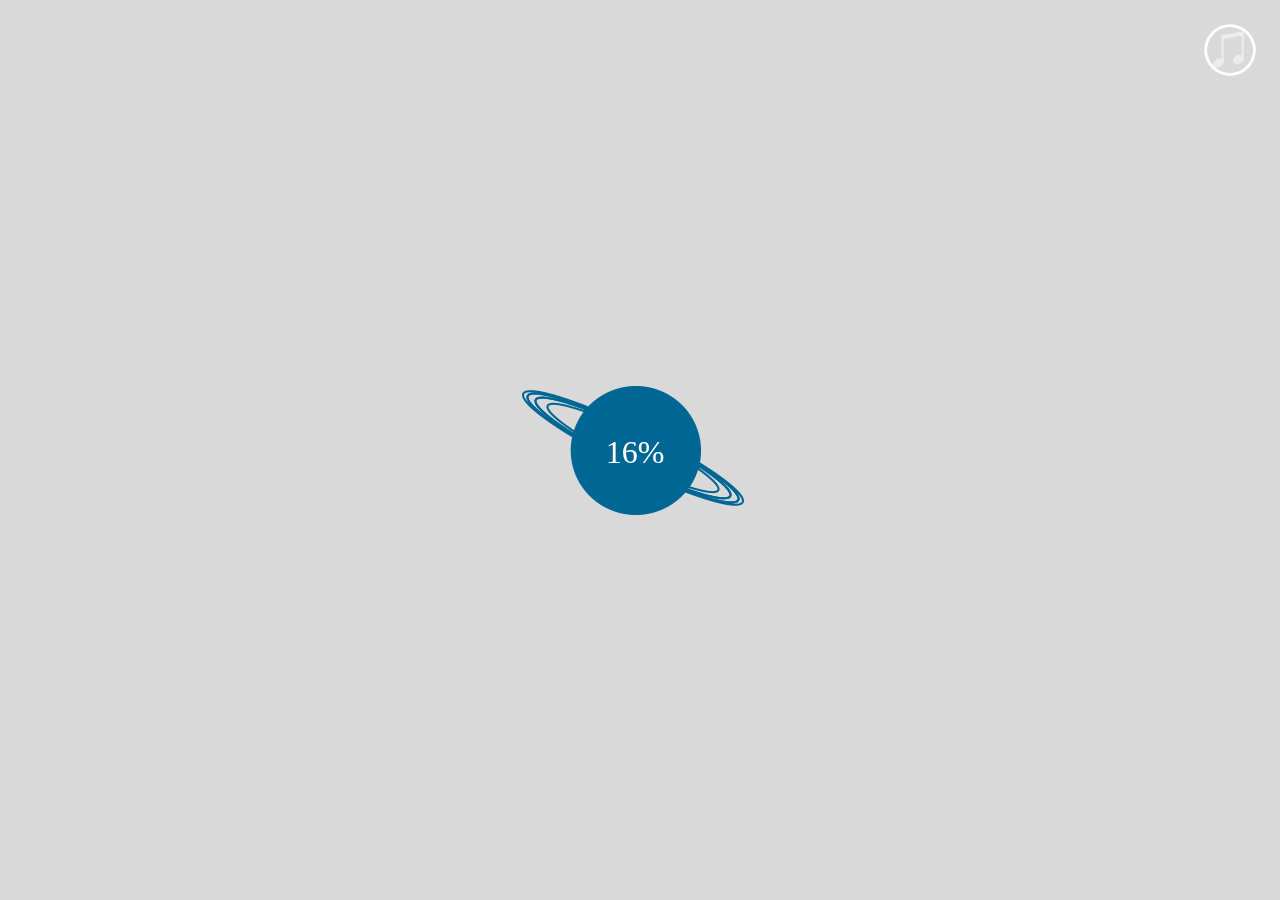
==== commit 20037229: "加入帧动画" ====
--- a/index.html
+++ b/index.html
@@ -64,6 +64,7 @@
 		display: inline-block;
 		text-align: justify;
 		line-height: 26px;
+		opacity: 0.6;
 	}
 
 
@@ -101,7 +102,8 @@
 	</style>
 </head>
 <body>
-	<img src="static/images/baodian.png" style="display:none">
+	<div id="audio_pan" class="music-status music-status-on"></div>
+	<img src="static/images/p3/bai4.gif" style="display:none">
 	<div class="swiper-container">
 	    <!-- Additional required wrapper -->
 	    <div class="swiper-wrapper">
@@ -129,7 +131,19 @@
 	        </div>
 	        
  			<div class="swiper-slide m1" id="p2">
-	        	<div id="waimai-text1">
+<!--  				<div id="gaolaozhuang">
+ 					<div class="i-character i-gaolaozhuang"></div>
+ 					<div class="i-character i-gaolaozhuang-tag"></div>
+ 				</div> -->
+<!--  				<div id="bajie">
+ 					<div class="i-character i-bajie"></div>
+ 					<div class="i-character i-bajie-hand"></div>
+ 				</div>
+ -->	        
+ 				<div id="gaolaozhuang"></div>
+ 				<div id="bajie"></div>
+ 				<div id="gaobing"></div>
+ 				<div id="waimai-text1">
 	        		<i class="text t-waimai1"></i>
 	        	</div>
 	        	<div id="bajie-dialog">
@@ -143,14 +157,17 @@
 	        		<div class="dialog">八戒，尼玛喊你回家吃饭</div>
 	        		<i class="icon i-arrow-bottom-left"></i>
 	        	</div>
-	        	<i id="waimai-chart" class="icon i-pie-chart"></i>
-	        	<p id="zhongkouwei"><i class="text t-waimai3"></i> </p>
-	        	<div class="to-go-wrapper-fade" style="left:15%">	
+	        	<i id="zhongkouwei" class="text t-waimai3"></i>
+	        	<!-- <div id="pie-chart" style=""></div> -->
+	        <div class="to-go-wrapper-fade" style="left:95px">	
 	        	  <i class="icon i-to-go upsidedown-fade"></i>
 	        	</div>
 	        </div>
 	        
  			<div class="swiper-slide m1" id="p3">
+ 				<div id="baigudong"></div>
+ 				<div id="baigujing"></div>
+ 				<div id="baishuju"></div>
  				<div id="modi-text1">
  					<i class="text t-modi1"></i>
  					<i class="icon i-girls"></i>
@@ -163,44 +180,30 @@
  				<div id="modi-text2">
  					<i class="text t-modi2"></i>		
  					<ul id="modi-analyze" class="cf">
- 						<li class="i-modi0" style="width:30px;height:20px;background:#665ce1;top:23px">
- 						</li>
- 						<li style="left: 5px;top:5px">
+ 						<li class="i-modi0" style="width:60px;height:40px;background:#665ce1;top:62px">
+ 						</li>
+ 						<li style="left: 5px;top:10px">
  							<i class="icon i-modi1"></i> 						
  						</li>
- 						<li style="left: 10px;">
+ 						<li style="left: 10px;top:-3px;">
  							<i class="icon i-modi2"></i> 						
  						</li>
- 						<li style="left: 15px;top:14px">
+ 						<li style="left: 25px;top:25px">
  							<i class="icon i-modi3"></i> 						
  						</li>
  					</ul>
  				</div>
- 				<div id="modi-text3">
- 					<ul id="girl-dialogs" class="cf">
- 						<li>
- 							<i class="icon i-girl1"></i>
- 						</li>
- 						<li>
- 							<i class="icon i-girl2"></i>
- 						</li>
- 						<li>
- 							<i class="icon i-girl3"></i>
- 						</li>
- 						<li>
- 							<i class="icon i-girl4"></i>
- 						</li>
-
- 					</ul>
- 					<i class="icon i-girls-big"></i>
- 				</div>
- 				<div class="to-go-wrapper-fade" style="left:100px">	
+ 				<div class="to-go-wrapper-fade" style="left:95px">	
 	        		<i class="icon i-to-go upsidedown-fade"></i>
 	        	</div>
 
  			</div>
 
  			<div class="swiper-slide m1" id="p4">
+ 				<div id="nvguowang"></div>
+ 				<div id="nverguo"></div>
+ 				<div id="nvshuju"></div>
+
  				<div id="pp-text1">
  					<i class="text t-pp1"></i>		
  				</div>
@@ -215,11 +218,14 @@
  				<div id="pp-text3">
  					<i class="text t-pp3"></i>		
  				</div>
- 				<div class="to-go-wrapper-fade" style="right:27%">	        	
+ 				<div class="to-go-wrapper-fade" style="right:170px">	        	
  					<i class="icon i-to-go upsidedown-fade"></i>
 				</div>
  			</div>
  			<div class="swiper-slide m1" id="p5">
+ 				<div id="pansidong"></div> 	
+ 				<div id="zhizhujing"></div> 				
+
  				<div id="mobile-text1">
  					<i class="text t-mobile1"></i>		
  					<p> <i class="icon i-at-home"></i> </p>
@@ -233,7 +239,7 @@
  				<div id="mobile-text2">
  					<i class="text t-mobile2"></i>		
  				</div>
- 				<div class="to-go-wrapper-fade" style="right:17%">	        	  	<i class="icon i-to-go upsidedown-fade"></i>
+ 				<div class="to-go-wrapper-fade" style="right:105px">	        	  	<i class="icon i-to-go upsidedown-fade"></i>
  				</div>
  			</div>
  			<div class="swiper-slide m1" id="p6">
@@ -255,6 +261,8 @@
 
 	    </div>
 	</div>
+	<audio id='audio1' src="http://7xjv0c.com1.z0.glb.clouddn.com/bg_music.mp3" autoplay="autoplay" loop class="audio"></audio>
+
 	<script type="text/javascript" src="static/js/jquery-1.10.2.min.js"></script>
 	<script type="text/javascript" src="static/js/swiper.jquery.min.js"></script>
 	<script type="text/javascript" src="static/js/touch.js"></script>
--- a/static/css/index1.css
+++ b/static/css/index1.css
@@ -13,6 +13,19 @@
 	animation: updownup-five 1s linear infinite;
 }
 
+.music-status {
+background-size: auto 100% !important;
+}
+
+@-webkit-keyframes music{100%{-webkit-transform:rotate(360deg)}}
+
+@keyframes music{100%{transform:rotate(360deg)}}
+.heightBounce{
+    -webkit-backface-visibility: hidden !important;
+    backface-visibility: hidden !important;
+
+    -webkit-animation: heightBounce 0.5s linear 1;    
+}
 .animated0_3{
 	-webkit-animation-duration: 0.3s;
 		animation-duration: 0.3s;
@@ -149,33 +162,33 @@
     	background-image: url('bg/p1.jpg');
     }
     #p2{
-    	background-image: url('bg/p2.jpg'), -webkit-gradient(linear, left top, left bottom, from(#31ccc0), to(#2897ca)); 
-    	background-image: url('bg/p2.jpg'), -webkit-linear-gradient(to bottom, #31ccc0, #2897ca);
-    	background-image: url('bg/p2.jpg'), -moz-linear-gradient(to bottom, #31ccc0, #2897ca);    	
-    	background-image: url('bg/p2.jpg'), linear-gradient(to bottom, #31ccc0, #2897ca);
-    	background-image: url('bg/p2.jpg'), -o-linear-gradient(to bottom, #31ccc0, #2897ca);    	
+    	background-image: url('bg/transparent/p2.png'), -webkit-gradient(linear, left top, left bottom, from(#31ccc0), to(#2897ca)); 
+    	background-image: url('bg/transparent/p2.png'), -webkit-linear-gradient(to bottom, #31ccc0, #2897ca);
+    	background-image: url('bg/transparent/p2.png'), -moz-linear-gradient(to bottom, #31ccc0, #2897ca);    	
+    	background-image: url('bg/transparent/p2.png'), linear-gradient(to bottom, #31ccc0, #2897ca);
+    	background-image: url('bg/transparent/p2.png'), -o-linear-gradient(to bottom, #31ccc0, #2897ca);    	
     }    
     #p3{
-    	background-image: url('bg/p3.jpg'), -webkit-gradient(linear, left top, left bottom, from(#3493d0), to(#c179f4)); 
-    	background-image: url('bg/p3.jpg'), -webkit-linear-gradient(to bottom, #3493d0, #c179f4);
-    	background-image: url('bg/p3.jpg'), -moz-linear-gradient(to bottom, #3493d0, #c179f4);    	
-    	background-image: url('bg/p3.jpg'), linear-gradient(to bottom, #3493d0, #c179f4);
-    	background-image: url('bg/p3.jpg'), -o-linear-gradient(to bottom, #3493d0, #c179f4);    	    	
+    	background-image: url('bg/transparent/p3.png'), -webkit-gradient(linear, left top, left bottom, from(#3493d0), to(#c179f4)); 
+    	background-image: url('bg/transparent/p3.png'), -webkit-linear-gradient(to bottom, #3493d0, #c179f4);
+    	background-image: url('bg/transparent/p3.png'), -moz-linear-gradient(to bottom, #3493d0, #c179f4);    	
+    	background-image: url('bg/transparent/p3.png'), linear-gradient(to bottom, #3493d0, #c179f4);
+    	background-image: url('bg/transparent/p3.png'), -o-linear-gradient(to bottom, #3493d0, #c179f4);    	    	
 /*    	background-image: url('static/css/bg/p3.jpg'), linear-gradient(to bottom, #3493d0, #c179f4);*/
 	}
     #p4{
-    	background-image: url('bg/p4.jpg'), -webkit-gradient(linear, left top, left bottom, from(#ca73e7), to(#f04b3e)); 
-    	background-image: url('bg/p4.jpg'), -webkit-linear-gradient(to bottom, #ca73e7, #f04b3e);
-    	background-image: url('bg/p4.jpg'), -moz-linear-gradient(to bottom, #ca73e7, #f04b3e);    	
-    	background-image: url('bg/p4.jpg'), linear-gradient(to bottom, #ca73e7, #f04b3e);
-    	background-image: url('bg/p4.jpg'), -o-linear-gradient(to bottom, #ca73e7, #f04b3e);    	    	
+    	background-image: url('bg/transparent/p4.png'), -webkit-gradient(linear, left top, left bottom, from(#ca73e7), to(#f04b3e)); 
+    	background-image: url('bg/transparent/p4.png'), -webkit-linear-gradient(to bottom, #ca73e7, #f04b3e);
+    	background-image: url('bg/transparent/p4.png'), -moz-linear-gradient(to bottom, #ca73e7, #f04b3e);    	
+    	background-image: url('bg/transparent/p4.png'), linear-gradient(to bottom, #ca73e7, #f04b3e);
+    	background-image: url('bg/transparent/p4.png'), -o-linear-gradient(to bottom, #ca73e7, #f04b3e);    	    	
     }
     #p5{
-    	background-image: url('bg/p5.jpg'), -webkit-gradient(linear, left top, left bottom, from(#f14f3a), to(#f1973a)); 
-    	background-image: url('bg/p5.jpg'), -webkit-linear-gradient(to bottom, #f14f3a, #f1973a);
-    	background-image: url('bg/p5.jpg'), -moz-linear-gradient(to bottom, #f14f3a, #f1973a);    	
-    	background-image: url('bg/p5.jpg'), linear-gradient(to bottom, #f14f3a, #f1973a);
-    	background-image: url('bg/p5.jpg'), -o-linear-gradient(to bottom, #f14f3a, #f1973a);    	    	    	
+    	background-image: url('bg/transparent/p5.png'), -webkit-gradient(linear, left top, left bottom, from(#f14f3a), to(#f1973a)); 
+    	background-image: url('bg/transparent/p5.png'), -webkit-linear-gradient(to bottom, #f14f3a, #f1973a);
+    	background-image: url('bg/transparent/p5.png'), -moz-linear-gradient(to bottom, #f14f3a, #f1973a);    	
+    	background-image: url('bg/transparent/p5.png'), linear-gradient(to bottom, #f14f3a, #f1973a);
+    	background-image: url('bg/transparent/p5.png'), -o-linear-gradient(to bottom, #f14f3a, #f1973a);    	    	    	
     	/*background-image: url('static/css/bg/p5.jpg'), linear-gradient(to bottom, #f14f3a, #f1973a);*/
     }    
     #p6{
--- a/static/css/icons.css
+++ b/static/css/icons.css
@@ -50,9 +50,9 @@
 	background-position: 0px -868px;	
 }
 .i-girls{
-	width: 140px;
-	height: 50px;
-	background-position: 0 -278px;
+  width: 280px;
+  height: 100px;
+  background-position: 0 -556px;
 }
 .i-cow{
 	width: 120px;
@@ -60,9 +60,9 @@
 	background-position: 0 -255px;
 }
 .i-girls-big{
-	width: 225px;
-	height: 70px;
-	background-position: 0 -330px;
+	width: 450px;
+	height: 140px;
+	background-position: 0 -660px;
 }
 
 .i-chart{
@@ -71,49 +71,59 @@
 	background-position: -85px 0px;
 }
 .i-at-home{
-	width: 140px;
-	height: 50px;
-	background-position: -180px -55px;
+	width: 280px;
+	height: 100px;
+	background-position: -360px -110px;
 }
 .i-on-bus{
-  width: 140px;
-  height: 55px;
-  background-position: -180px -106px;
+  width: 280px;
+  height: 110px;
+  background-position: -360px -212px;
 }
 .i-in-restaurant{
-	width: 140px;
-	height: 52px;
-	background-position: -180px -160px;
+	width: 280px;
+	height: 104px;
+	background-position: -360px -320px;
 }
 .i-arrow-top-right{
 	width: 20px;
 	height: 20px;
 	background-position: 0 -820px;
+	opacity: 0.6;
+
 }
 .i-arrow-bottom-left{
 	width: 20px;
 	height: 20px;
 	background-position: -22px -820px;
+	opacity: 0.6;
+
 }
 .i-arrow-middle{
 	width: 20px;
 	height: 20px;
 	background-position: -44px -820px;
+	opacity: 0.6;
+
 }
 .i-arrow-bottom-right{
 	width: 20px;
 	height: 20px;
 	background-position: -64px -820px;
+	opacity: 0.6;
 }
 
 .i-arrow-top-left{
-	width: 20px;
-	height: 10px;
-	background-position: -43px -410px;
-}
+  width: 20px;
+  height: 20px;
+  opacity: 0.6;
+  background-position: -86px -820px;
+}
+
 .i-arrow-bottom-right-blue{
 	width: 10px;
 	height: 10px;
+	opacity: 0.6;
 	background-position: -57px -410px;
 }
 
@@ -143,37 +153,100 @@
   background-position: -205px -556px;	
 }
 .i-modi1{
+	width: 96px;
+	height: 96px;
+	background-position: -530px -1050px;
+}
+.i-modi2{
+	width: 110px;
+	height: 110px;
+	background-position: -628px -1036px;
+}
+.i-modi3{
+	width: 120px;
+	height: 120px;
+	background-position: -742px -1030px;
+}
+
+
+.i-cover{
+	width: 110px;
+	height: 330px;
+	background-position: -680px -4px;
+}
+
+.i-btn1{
+	width: 438px;
+	height: 78px;
+	background-position: -528px -864px;
+}
+.i-btn2{
+	width: 438px;
+	height: 78px;
+	background-position: -528px -942px;
+}
+
+/*人物和建筑*/
+.i-character{
+	background: url('icons/icon3.png');
+	display: inline-block;
+}
+
+.i-gaolaozhuang-tag{
+	background-position: 0 0;
+	width: 45px;
+	height: 105px;
+}
+.i-baigudong-tag{
+	background-position: -66px 0;
+	width: 51px;
+	height: 118px;
+}
+.i-nverguo-tag{
+	background-position: -140px 0;
 	width: 48px;
-	height: 48px;
-	background-position: -265px -525px;
-}
-.i-modi2{
-	width: 55px;
-	height: 55px;
-	background-position: -314px -518px;
-}
-.i-modi3{
-	width: 60px;
-	height: 60px;
-	background-position: -371px -515px;
-}
-
-
-.i-cover{
-	width: 55px;
-	height: 165px;
-	background-position: -340px -2px;
-}
-
-.i-btn1{
-	width: 219px;
-	height: 39px;
-	background-position: -264px -432px;
-}
-.i-btn2{
-	width: 219px;
-	height: 39px;
-	background-position: -264px -471px;
+	height: 105px;
+}
+.i-pansidong-tag{
+	background-position: -218px 0;
+	width: 64px;
+	height: 135px;
+}
+.i-gaolaozhuang{
+	background-position: 0 -207px;
+	height: 147px;
+	width: 300px;
+}
+.i-baogudong{
+	background-position: 0 -397px;
+	height: 200px;
+	width: 345px;
+}
+.i-nverguo{
+	background-position: 0 -628px;
+	height: 272px;
+	width: 252px;
+}
+.i-pansidong{
+	background-position: 0 -943px;
+	height: 225px;
+	width: 380px;
+}
+.i-nverguowang{
+	background-position: -435 -559px;
+	height: 274px;
+	width: 165px;
+}
+
+.i-bajie{
+	width: 187px;
+	height: 230px;
+	background-position: -421px -9px;
+}
+.i-bajie-hand{
+	width: 63px;
+	height: 75px;
+	background-position: -666px -15px;
 }
 
 /*文字部分*/
@@ -214,47 +287,47 @@
 }
 
 .t-modi1{
-	width: 150px;
+	width: 300px;
 	/*height: 100px;*/
-	height: 50px;
-	background-position: 0 -412px;
+	height: 100px;
+	background-position: 0 -824px;
 }
 .t-modi2{
-	width: 150px;
-	height: 32px;
-	background-position: 0 -512px;
+  width: 300px;
+  height: 64px;
+  background-position: 0 -1024px;
 }
 
 
 .t-pp1{
-	width: 227px;
-	height: 63px;
-	background-position: -173px -200px;
+  width: 454px;
+  height: 126px;
+  background-position: -346px -400px;
 }
 .t-pp2{
-	width: 227px;
-	height: 73px;
-	background-position: -173px -275px;
+  width: 454px;
+  height: 146px;
+  background-position: -392px -550px;
 }
 .t-pp3{
-	width: 170px;
-	height: 140px;
-	background-position: -173px -355px;
+	width: 340px;
+	height: 280px;
+	background-position: -346px -710px;
 }
 
 .t-mobile1{
-	width: 145px;
-	height: 45px;
-	background-position: -183px -507px;
+	width: 290px;
+	height: 90px;
+	background-position: -366px -1014px;
 }
 .t-mobile2{
-	width: 165px;
-	height: 55px;
-	background-position: -0 -545px;
-}
-
-.t-zhenjing{
-  width: 147px;
-  height: 245px;
-  background-position: -351px -349px;
+	width: 330px;
+	height: 110px;
+	background-position: -0 -1090px;
+}
+
+.t-zhenjing {
+  width: 300px;
+  height: 500px;
+  background-position: -692px -698px;
 }--- a/static/css/layout.css
+++ b/static/css/layout.css
@@ -1,3 +1,24 @@
+.music-status {
+  position: fixed;
+  height: 60px;
+  width: 60px;
+  right: 20px;
+  top: 20px;
+  background: transparent url("icons/on.png") no-repeat left top;
+  z-index: 9999;
+}
+.music-status-on {
+  -webkit-animation: music 1s 0s linear infinite both;
+  animation: music 1s 0s linear infinite both;
+}
+.music-status {
+  background-size: auto 100% !important;
+}
+.m_off {
+  background: transparent url("icons/off.png") no-repeat left top!important;
+  background-size: auto 100%!important;
+}
+
 #p2 .to-go-wrapper-fade, #p3 .to-go-wrapper-fade, 
 #p4 .to-go-wrapper-fade, #p5 .to-go-wrapper-fade{
 	position: absolute;
@@ -65,25 +86,82 @@
 	left: 8%;
 }
 .i-to-go {
-	margin-left: 3px;
+	margin-left: 12px;
 }
 .to-go{
 	margin: 0;
     margin-bottom: 10px;
-	font-size: 16px;
+	font-size: 32px;
 	color: #252525;
 }
 #to-go-wrapper{
-  width: 40px;
+  width: 80px;
   color: #252525;
-  /* line-height: 20px; */
-  position: absolute;
-  right: 158px;
-  bottom: 7px;	
+  position: absolute;
+  right: 128px;
+  bottom: 7px;
 }
 
 
 /*p2*/
+#xiangcai{
+	width: 200px;
+	height: 200px;
+	background-image: url('animation/xiangcai.png');
+	background-position: 0 0;
+	display: block;
+	position: absolute;
+	left: 260px;
+	top: 117px;
+}
+/*#gaolaozhuang{
+  position: absolute;
+  z-index: 300;
+  height: 240px;
+  width: 300px;
+  left: 46px;
+  top: 432px;
+}*/
+#gaolaozhuang{
+  position: absolute;
+  z-index: 300;
+  height: 300px;
+  width: 400px;
+  left: 0px;
+  top: 393px;  
+  background: url(animation/gaolaozhuang1.png);
+  background-position:0 0;    
+  display: none;
+
+}
+.i-gaolaozhuang-tag{
+	position: absolute;
+	top: 0;
+	left: 50%;
+	margin-left: -23px;
+}
+.i-gaolaozhuang{
+	position: absolute;
+	bottom: 0;
+}
+
+#bajie{
+	width: 300px;
+	height: 300px;
+	position: absolute;
+/*	top: 90px;
+	left: 400px;*/
+  top: 50px;
+  left: 350px;
+  background: url(animation/gaobajie1.png);
+  background-position:0 0;    
+  display: none;
+}
+.i-bajie-hand{
+  position: absolute;
+  left: 10px;
+  top: 80px;
+}
 #waimai-text1{
 	text-align: left;
 	/*font-size: 14px;*/
@@ -126,6 +204,25 @@
 	top: 40px;
 	left: 14px;
 }
+#pie-chart{
+	height:250px;
+	width:640px;
+	background:url(animation/bing.png);
+	background-position:0 0;  
+	position: absolute;
+	top: 650px;
+	display: none;
+}
+#gaobing{
+	height:250px;
+	width:640px;
+	background:url(animation/gaobing1.png);
+	background-position:0 0;  
+	position: absolute;
+	top: 650px;
+	display: none;
+}
+
 .i-pie-chart{
   position: absolute;
   bottom: 120px;
@@ -142,15 +239,15 @@
 /*p3*/
 #modi-text1{
   position: absolute;
-  width: 200px;
-  right: 2px;
-  top: 20px;
+  width: 300px;
+  right: 50px;
+  top: 40px;
 }
 #modi-text2{
   position: absolute;
-  width: 230px;
-  left: 10px;
-  top: 47%;
+  width: 460px;
+  left: 40px;
+  top: 480px;
 }
 #modi-text3{
   position: absolute;
@@ -159,12 +256,12 @@
   bottom: 10px;
 }
 #modi-analyze{
-	position: absolute;	  
-	left: 0px;
-	top: 25px;
-	-webkit-animation-fill-mode: both;
-	-webkit-transform:translate3d(0,0,0);
-	-webkit-perspective: 1000;
+  position: absolute;
+  left: -20px;
+  top: 50px;	
+  -webkit-animation-fill-mode: both;
+  -webkit-transform:translate3d(0,0,0);
+  -webkit-perspective: 1000;
 }
 #modi-analyze .icon{
 	-webkit-animation-fill-mode: both;
@@ -176,12 +273,12 @@
 	border-radius: 50%;
 	color: white;
   	text-align: center;
-  	padding-top: 10px;
+  	padding-top: 20px;
   	position: relative;
 }
 #baigujing-dialog{
 	position: absolute;
-	width: 200px;
+	width: 400px;
 	top: 34%;
 	left: 60%;
 }
@@ -191,8 +288,8 @@
 }
 #baigujing-dialog .icon{
 	position: absolute;
-	top: 20px;
-	left: 57px;
+	top: 40px;
+	left: 114px;
 }
 #girl-dialogs li{
 	float: left;
@@ -202,29 +299,92 @@
   left: -40px;
   top: -40px;
 }
+
+#baishuju{
+	background: url(animation/bshuju.png);
+	height:400px;
+	width:640px;
+	background-position:0 0;  
+	position: absolute;
+  top: 660px;
+  left: 40px;
+	  display: none;
+}
+#baigudong{
+	background: url(animation/bbaigudong.png);
+	height:400px;
+	width:400px;
+	background-position:0 0;  
+	position: absolute;
+  top: 67px;
+  left: 20px;	  
+  display: none;
+}
+#baigujing{
+	background: url(animation/bbaigujing.png);
+	height:350px;
+	width:250px;
+	background-position:0 0;  
+	position: absolute;
+  top: 360px;
+  left: 400px;
+	  display: none;
+}
+
 /*p4*/
+#nvguowang{
+	background: url(animation/nvguowang.png);
+	height:300px;
+	width:200px;
+	background-position:0 0;  
+	position: absolute;
+	top: 330px;
+	left: 80px;
+	display: none;
+}
+#nverguo{
+	background: url(animation/nverguo.png);
+	height:450px;
+	width:300px;
+	background-position:0 0;  
+	position: absolute;
+	  top: 460px;
+	  left: 320px;	
+	  display: none;
+}
+#nvshuju{
+	background: url(animation/nvshuju.png);
+	height:200px;
+	width:250px;
+	background-position:0 0;  
+	position: absolute;
+  top: 660px;
+  left: 70px;
+	  display: none;
+}
+
 #pp-text1{
-  /*width: 220px;*/
-  position: absolute;
-  right: 10px;
-  top: 20px;
+  width: 440px;
+  position: absolute;
+  right: 30px;
+  top: 40px;
 }
 
 #pp-text2{
-  /*width: 200px;*/
-  position: absolute;
-  right: 10px;
-  top: 100px;
+  width: 400px;
+  position: absolute;
+  right: 30px;
+  top: 200px;
 }
 #pp-text3{
   /*width: 180px;*/
   position: absolute;
-  left: 10px;
-  bottom: 30px;
+  left: 20px;
+  bottom: 90px;
 }
 #nverguo-dialog{
 	position: absolute;
-	width: 180px;
+	width: 360px;
 	top: 36%;
 	left: 38%;
 }
@@ -234,31 +394,31 @@
 }
 #nverguo-dialog .icon{
 	position: absolute;
-	top: 34px;
-	left: 7px;
+	top: 64px;
+	left: 14px;
 }
 
 /*p5*/
 #mobile-text1{
-  width: 160px;
-  position: absolute;
-  top: 20px;
-  left: 20px;
+  width: 320px;
+  position: absolute;
+  top: 80px;
+  left: 60px;
 }
 #mobile-text1 .icon{
 	margin-top: 10px;
 	margin-left: 15px;
 }
 #mobile-text2{
-  width: 160px;
+  width: 320px;
   position: absolute;
   bottom: 28%;
-  right: 10px;
+  right: 20px;
 }
 
 #pansidong-dialog{
   position: absolute;
-  width: 120px;
+  width: 240px;
   top: 12%;
   left: 58%;
   text-align: justify;
@@ -269,50 +429,69 @@
 }
 #pansidong-dialog .icon{
 	position: absolute;
-	top: 32px;
-	left: 27px;
+	top: 64px;
+	left: 54px;
+}
+#pansidong{
+	background: url(animation/ppansidong.png);
+	height:400px;
+	width:450px;
+	background-position:0 0;  
+	position: absolute;
+  	top: 550px;
+  	left: 0px;
+	display: none;
+}
+
+#zhizhujing{
+	background: url(animation/pzhizhujing.png);
+	height:400px;
+	width:400px;
+	background-position:0 0;  
+	position: absolute;
+  top: 150px;
+  left: 300px;
+	display: none;
 }
 
 /*p6*/
 .zhenjing{
-	background:url('bg/baodian.png');
-	background-size: 238px;
-	  width: 240px;
-	  height: 325px;
-	  /* margin: auto; */
-	  position: absolute;
-	  top: 40%;
-	  margin-top: -162px;
-	  left: 50%;
-	  margin-left: -120px;
+  background: url('bg/baodian.png');
+  width: 476px;
+  height: 650px;
+  position: absolute;
+  top: 40%;
+  margin-top: -324px;
+  left: 50%;
+  margin-left: -240px;
 }
 .i-cover{
   position: absolute;
   top: 50%;
   left: 50%;
-  margin-top: -80px;
-  margin-left: -27px;
+  margin-top: -165px;
+  margin-left: -55px;
 }
 
 .t-zhenjing{
   position: absolute;
   top: 50%;
   left: 50%;
-  margin-top: -122px;
-  margin-left: -73px;
+  margin-top: -250px;
+  margin-left: -155px;
 }
 .btns{
-  width: 218px;
-  position: absolute;
-  bottom: 10px;
+  width: 536px;
+  position: absolute;
+  bottom: 60px;
   left: 50%;
-  margin-left: -109px;
+  margin-left: -218px;
 }
 .xitian-dialog{
   position: absolute;
-  bottom: 26%;
-  right: 10px;
-  width: 120px;
+  bottom: 28%;
+  right: 40px;
+  width: 240px;
 }
 
 .xitian-dialog .dialog{
@@ -322,6 +501,6 @@
 
 .xitian-dialog .icon{
   position: absolute;
-  top: 0px;
+  top: -9px;
   left: 30px;
 }
